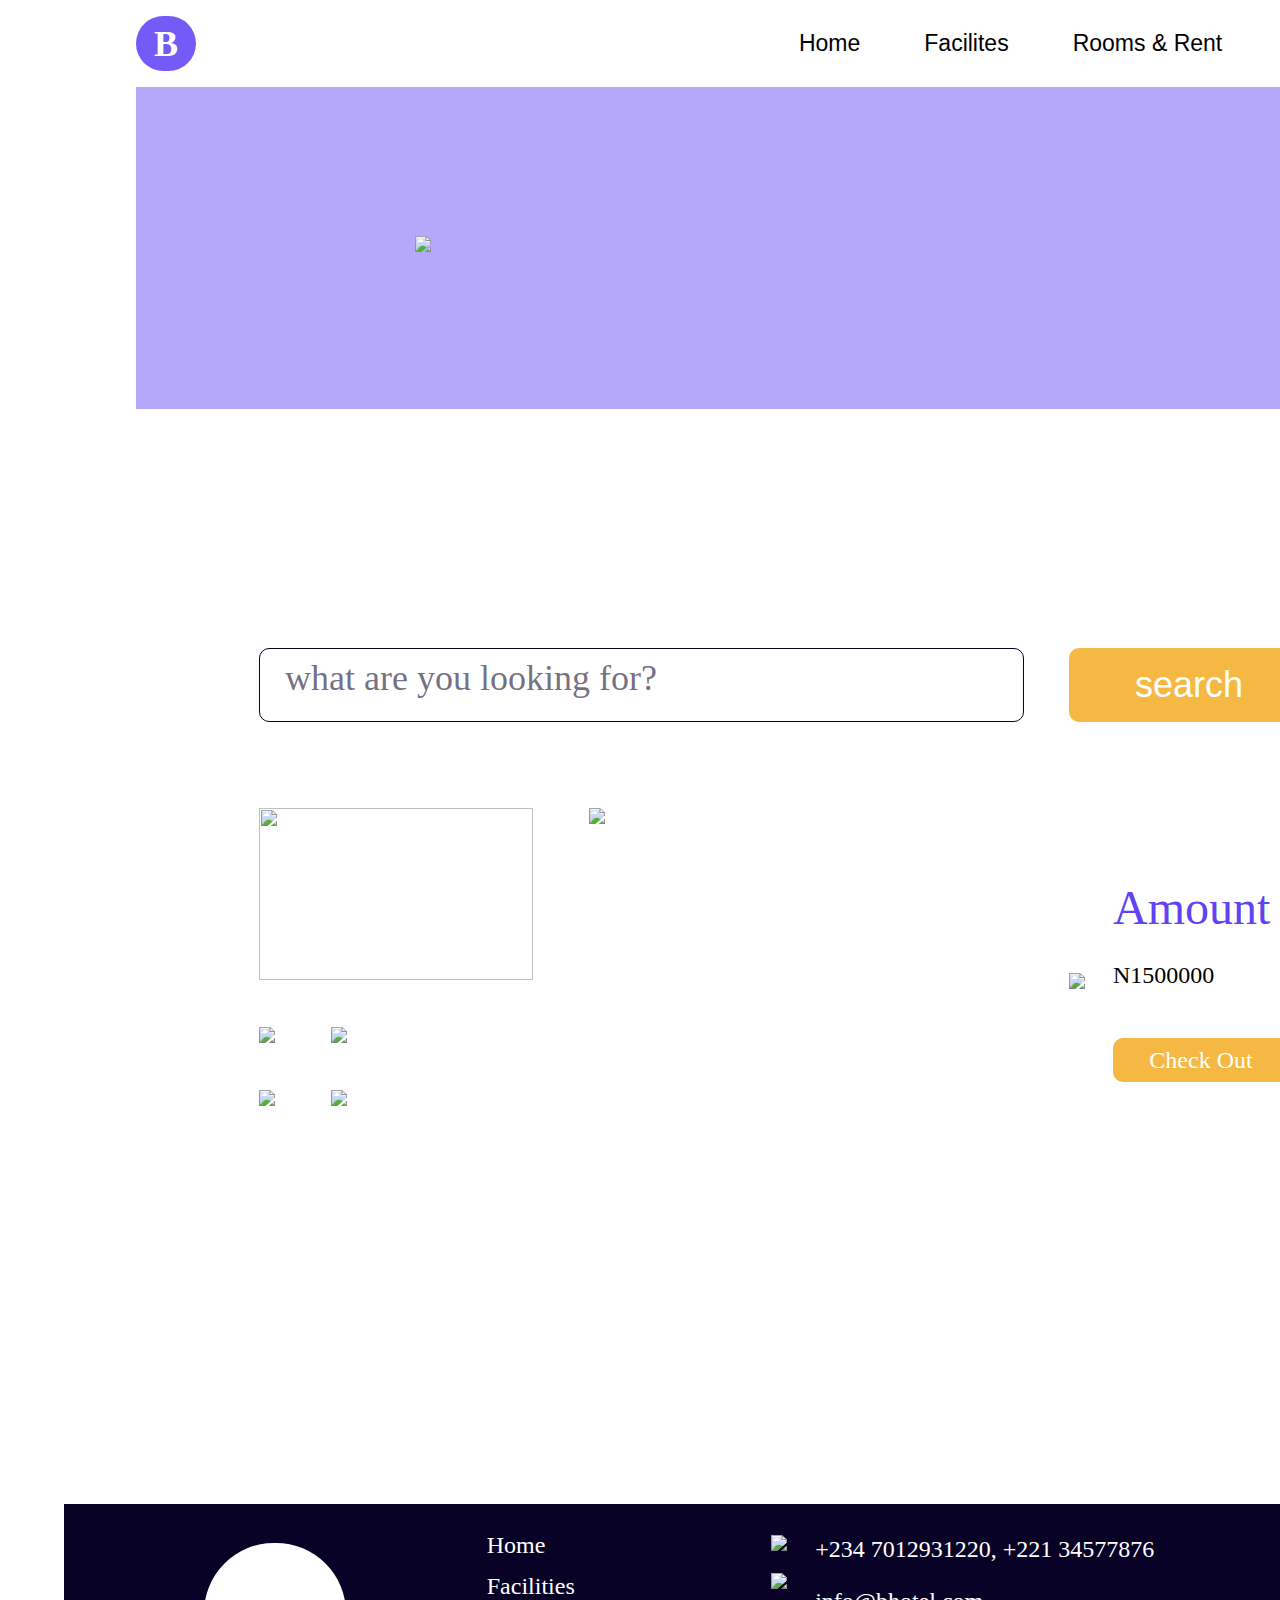
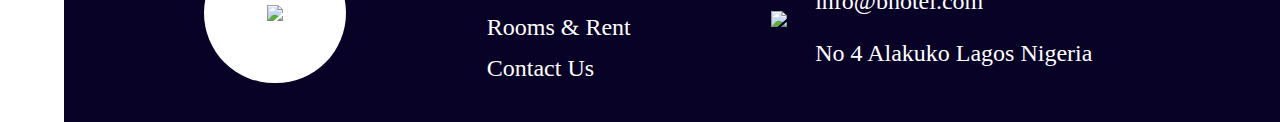
==== roomandrent.html @ f6c44a4b "roomandrent login" ====
<!DOCTYPE html>
<html lang="en">
<head>
    <meta charset="UTF-8">
    <meta name="viewport" content="width=device-width, initial-scale=1.0">
    <title>Fierce Hotel - Home & Rent</title>
    <link rel="stylesheet" type="text/css" href="./assets/css/rooms.css">
</head>
<body>
    <main>
        <div class="wrapper">
			<header class="header-main">
				<div class="header-logo">B</div>
				<div class="hambuger__menu">
					<div class="bar1 bar"></div>
					<div class="bar2 bar"></div>
					<div class="bar3 bar"></div>
				  </div>
				<ul class="header-list">
					<li><a href="/">Home</a></li>
					<li><a class="active" href="facilities.html">Facilites</a></li>
					<li><a href="roomandrent.html">Rooms & Rent</a></li>
					<li><a href="contact.html">Contact Us</a></li>
				</ul>
			</header>

          <div class="purple"></div>
           <img class="first_image" src="https://res.cloudinary.com/michael-2509/image/upload/v1591651424/Classic-Rooms-Accommodation-Dublin_1_flfkm2.png">

        <div class="search">
            <input type="text" name="search here?" placeholder="what are you looking for?">
            <button>search</button>
        </div>

        <div class="group">
            <div class="card">
                <div class="col_1">
                    <img src="https://res.cloudinary.com/michael-2509/image/upload/v1591651424/Classic-Rooms-Accommodation-Dublin_1_flfkm2.png"
                    width="274px" height="172">
                    <img class="second-image" src="https://res.cloudinary.com/michael-2509/image/upload/v1591651422/Hotel-design_1_lruytn.png">
                   
                </div>
                <div class="col_1">
                    <img src="https://res.cloudinary.com/michael-2509/image/upload/v1591651421/hotel-room_1_xorjgh.png">
                    <img class="second-image" src="https://res.cloudinary.com/michael-2509/image/upload/v1591651422/hotel-room-design-compressor_2_remify.png">
                 </div>
                <div class="col_1">
                    <img src="https://res.cloudinary.com/michael-2509/image/upload/v1591651422/73118462_1_zctfvv.png">
                    <img class="second-image" src="https://res.cloudinary.com/michael-2509/image/upload/v1591651423/unnamed_1_h1syjf.png">
                </div>  
            </div>
           
            <img class="bar" src="https://res.cloudinary.com/michael-2509/image/upload/v1591733030/Rectangle_32_puozau.png">
           <div class="amount">
            <p class="amt">Amount</p>
            <p class="cash">N1500000</p>
            <button class="checkout">Check Out</button>
           </div>
        </div>
    </main>

        <footer>
         
            <div class="logo_background">
                <img src="https://res.cloudinary.com/michael-2509/image/upload/v1591656003/B_1_j0e7kl.png">
            </div>

             <div class="list">
                <ul class="home">
                    <li><a href="#">Home</a></li>
                    <li><a href="#">Facilities</a></li>
                    <li><a href="/">Rooms & Rent</a></li>
                    <li><a href="#"> Contact Us</a></li>
                   </ul>
                </div>
          
                <div class="contacts">
                   
                       <div class="contacts_img">
                        <img src="https://res.cloudinary.com/michael-2509/image/upload/v1591663956/Vector_cvyhac.png"> 
                        <img src="https://res.cloudinary.com/michael-2509/image/upload/v1591663954/Vector_1_sakk7z.png"> 
                        <img src="https://res.cloudinary.com/michael-2509/image/upload/v1591663954/Vector_2_mmenqg.png"> 
                       </div>

                    <ul class="contact"> 
                        <li><a href="#">+234 7012931220, +221 34577876</a></Li>
                        <li><a href="#">info@bhotel.com</a></Li>
                        <li><a href="#">No 4 Alakuko Lagos Nigeria</a></Li>    
                   </ul>
                </div>
             
               
              <div class="social">
                <h3>connect with us</h3>
                <div class="social_images" >
                 <a> <img src="https://res.cloudinary.com/michael-2509/image/upload/v1591663955/Vector_3_jmy5rt.png"></a>
                 <a> <img src="https://res.cloudinary.com/michael-2509/image/upload/v1591663955/Vector_4_vanmo1.png"></a>
                ><a> <img src="https://res.cloudinary.com/michael-2509/image/upload/v1591663956/Vector_5_yw9zv8.png"></a>
                </div>
              </div>
        </footer>
   
</body>
</html>
---- assets/css/rooms.css ----
* {
    margin: 0;
    padding: 0;
    -webkit-box-sizing: border-box;
    box-sizing: border-box;
}

li{
    list-style-type: none;
}

a{
    text-decoration: none;
}
body{

width: 90vw;
margin: 0 auto;
}

main{
    position: absolute;
    background:#ffffff;
    width:1440px;
    height: 1503px;
}

.wrapper {
    width: 90%;
    margin: 0 auto;
  }
  
  .wrapper .header-main {
    display: -webkit-box;
    display: -ms-flexbox;
    display: flex;
    -webkit-box-pack: justify;
        -ms-flex-pack: justify;
            justify-content: space-between;
    padding: 1rem 0;
  }
  
  .wrapper .header-main .header-logo {
    width: 60px;
    height: 55px;
    background-color: #745af7;
    border-radius: 50px;
    display: -webkit-box;
    display: -ms-flexbox;
    display: flex;
    -webkit-box-pack: center;
        -ms-flex-pack: center;
            justify-content: center;
    -webkit-box-align: center;
        -ms-flex-align: center;
            align-items: center;
    color: #fff;
    font-weight: 700;
    font-size: 36px;
    line-height: 52px;
    font-family: "Satisfy", cursive;
  }
  
  .wrapper .header-main .header-list {
    display: -webkit-box;
    display: -ms-flexbox;
    display: flex;
    -ms-flex-item-align: center;
        align-self: center;
  }
  
  .wrapper .header-main .header-list li {
    margin: 0 2rem;
    font-size: 23px;
  }
  
  .wrapper .header-main .header-list li a {
    color: #000;
    font-family: "Roboto", sans-serif;
    -webkit-transition: 0.3s ease-in-out all;
    transition: 0.3s ease-in-out all;
  }
  
  .wrapper .header-main .header-list li a:hover {
    border-bottom: 6px solid #745af7;
    opacity: 0.8;
  }

main div.purple{
    position: absolute;
    width: 1440px; 
    height: 322px;
    background: #B5A7FA;
}

main img.first_image{
   position:absolute;
   z-index: 1;
  top: 236px;
  left:351px;
}

main div.search input{
    position:absolute;
    width:765px;
    height:74px;
    top:648px;
    left:195px;
    border: 1px solid #080227;
    box-sizing: border-box;
    border-radius: 10px;
    padding: 25px 25px;
}

main div.search input::placeholder{
font-family: Roboto;
font-size: 36px;
color: rgba(8, 2, 39, 0.59);
}

main div.search button{
    position: absolute;
    width: 240px;
    height: 74px;
    left: 1005px;
    top: 648px;
    background: #F5B943;
    border: 1px  #F5B943;
    border-radius: 10px;
    color:#ffffff;
    font-size:36px;
    outline: none;
}




main div.group{
    position:absolute;
    top:808px;
    left:195px;
    display:flex;
    align-items: center;
 
}

main div.group div.card div.col_1{
   margin-bottom: 43px;
}

main div.group div.card div.col_1 img.second-image{
    position: absolute;
    margin-left: 56px;
}

main div.group img.bar{
    position: absolute;
   left:810px;
}

main div.group div.amount{
    position: absolute;
    left: 854px;
}

main div.group div.amount p.amt{
    font-family: Roboto;
    font-style: normal;
    font-weight: normal;
    font-size: 48px;
    line-height: 56px;
    
    color: #6043F5;
    
}

main div.group div.amount p.cash{
    font-family: Roboto;
    font-style: normal;
    font-weight: normal;
    font-size: 24px;
    line-height: 28px;
    margin-top: 25px;
color: #000000;
}

main div.group div.amount button.checkout{
    width: 176px;
    height: 44px;
    margin-top: 49px;
    background: #F5B943;
border-radius: 10px;
font-family: Roboto;
font-style: normal;
font-weight: normal;
font-size: 24px;
line-height: 28px;
border: 1px  #F5B943;
color: #FFFFFF;
outline: none;
}

footer{
    
    position: relative;
    top: 1504px;
    width: 1440px;
    height: 218px;
    background: #080227;
    display: flex;
    justify-content: space-evenly;
    align-items: center;
}

 footer div.logo_background{
     display: flex;
     align-items: center;
    width: 142px;
height: 140px;
border-radius: 70px;
background: #FFFFFF;
}

footer div.logo_background img{
    display:flex;
    margin: 0 auto;
}

footer div.list ul.home li {
margin-bottom: 13px;
}

footer div.list ul.home li a{
font-family: Roboto;
font-style: normal;
font-weight: normal;
font-size: 24px;
line-height: 28px;
color: #FFFFFF;
}

footer div.contacts{
    display:flex;
    
}

footer div.contacts div.contacts_img{
    display: flex;
    flex-direction: column;
}

footer .contacts .contacts_img img{
    margin-bottom:22px ;
}

footer .contacts .contact li{
   margin-bottom:24px;
}

footer div.contacts ul.contact li a{
font-family: Roboto;
font-style: normal;
font-weight: normal;
font-size: 24px;
line-height: 28px;
margin-left: 28px;
color: #FFFFFF;
}

footer div.social h3{
 font-family: Roboto;
font-style: normal;
font-weight: bold;
font-size: 30px;
line-height: 35px;
margin-top: 0px;
margin-bottom: 28px;
color: #FFFFFF;
position: absolute;
top:26px;
}

footer div.social div.social_img img{
    display:flex;
    flex-direction: row;
    
}
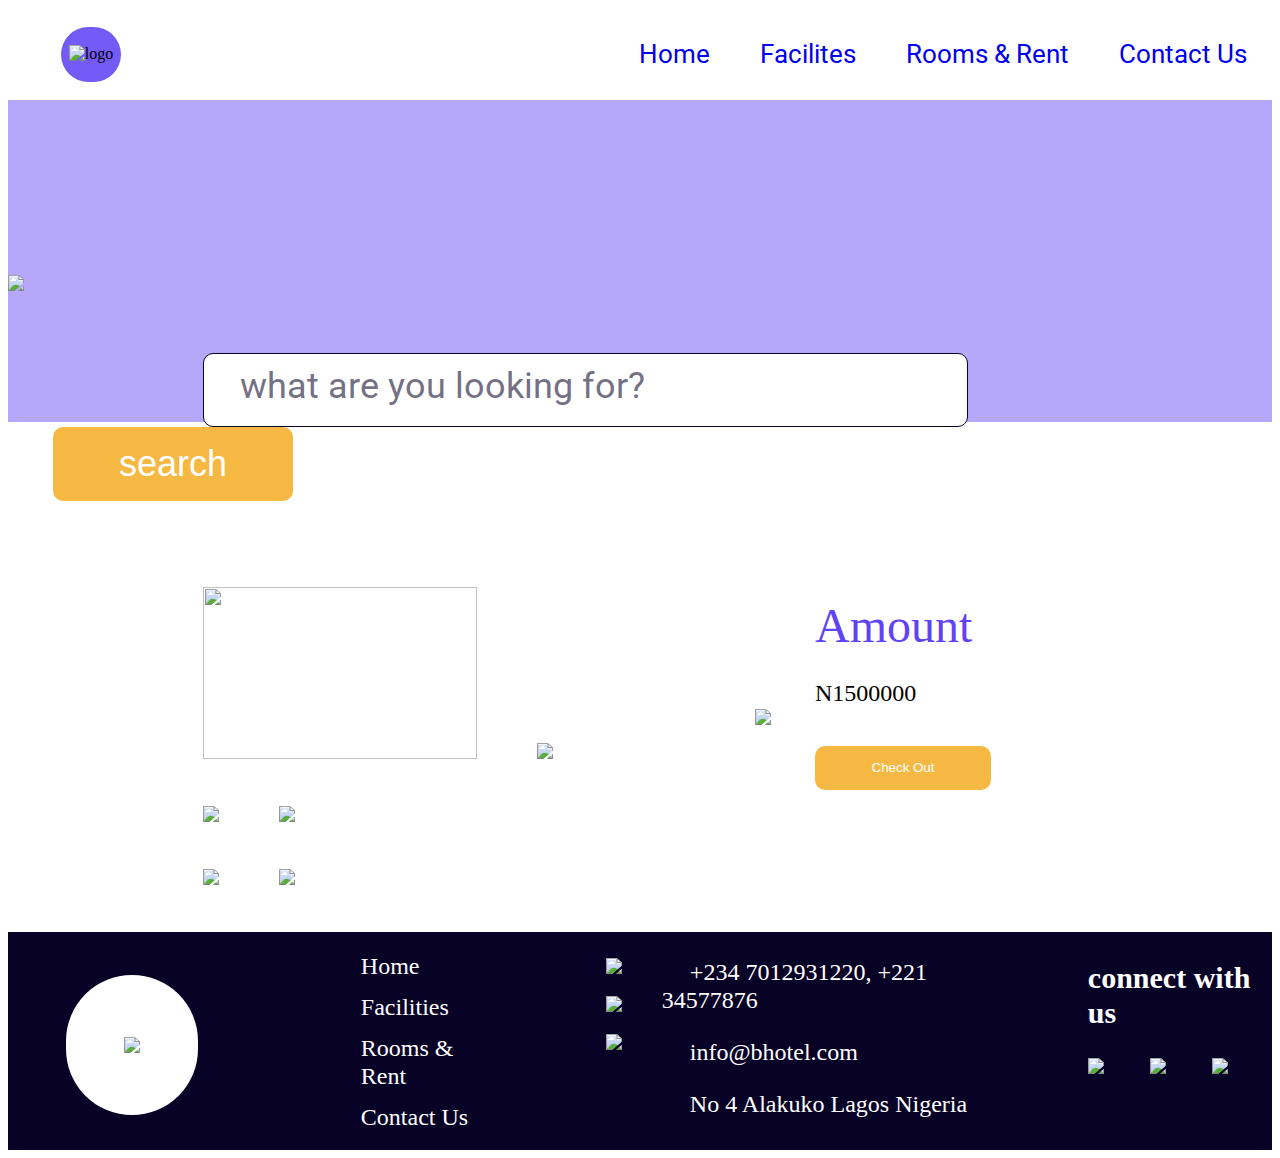
==== commit aa4bdecc: "css styling" ====
--- a/roomandrent.html
+++ b/roomandrent.html
@@ -4,28 +4,32 @@
     <meta charset="UTF-8">
     <meta name="viewport" content="width=device-width, initial-scale=1.0">
     <title>Fierce Hotel - Home & Rent</title>
-    <link rel="stylesheet" type="text/css" href="./assets/css/rooms.css">
+    <link rel="stylesheet" type="text/css" href="./assets/css/rents.css">
 </head>
 <body>
-    <main>
-        <div class="wrapper">
-			<header class="header-main">
-				<div class="header-logo">B</div>
-				<div class="hambuger__menu">
-					<div class="bar1 bar"></div>
-					<div class="bar2 bar"></div>
-					<div class="bar3 bar"></div>
-				  </div>
-				<ul class="header-list">
-					<li><a href="/">Home</a></li>
-					<li><a class="active" href="facilities.html">Facilites</a></li>
-					<li><a href="roomandrent.html">Rooms & Rent</a></li>
-					<li><a href="contact.html">Contact Us</a></li>
-				</ul>
-			</header>
-
-          <div class="purple"></div>
-           <img class="first_image" src="https://res.cloudinary.com/michael-2509/image/upload/v1591651424/Classic-Rooms-Accommodation-Dublin_1_flfkm2.png">
+   <main>
+        <div class="header">
+            
+               <div class="img_background">
+                   <img class="logo" src="https://res.cloudinary.com/michael-2509/image/upload/v1591651420/B_p4dk6d.png" 
+                   alt="logo">
+                </div>
+           
+            
+             
+               <ul class="page">
+                <li><a href="index.html">Home</a></li> 
+                <li><a class="active" href="facilities.html">Facilites</a></li>
+                <li><a href="roomandrent.html">Rooms & Rent</a></li>
+                <li><a href="contact.html">Contact Us</a></li>
+               </ul>
+           </div>
+   
+          <div class="purple_background">
+            <div class="purple"></div>
+            <img class="first_image" src="https://res.cloudinary.com/michael-2509/image/upload/v1591651424/Classic-Rooms-Accommodation-Dublin_1_flfkm2.png">
+          </div>
+          
 
         <div class="search">
             <input type="text" name="search here?" placeholder="what are you looking for?">
@@ -92,11 +96,11 @@
                
               <div class="social">
                 <h3>connect with us</h3>
-                <div class="social_images" >
-                 <a> <img src="https://res.cloudinary.com/michael-2509/image/upload/v1591663955/Vector_3_jmy5rt.png"></a>
-                 <a> <img src="https://res.cloudinary.com/michael-2509/image/upload/v1591663955/Vector_4_vanmo1.png"></a>
-                ><a> <img src="https://res.cloudinary.com/michael-2509/image/upload/v1591663956/Vector_5_yw9zv8.png"></a>
-                </div>
+                  <div class="social_images" >
+                      <a> <img src="https://res.cloudinary.com/michael-2509/image/upload/v1591663955/Vector_3_jmy5rt.png"></a>
+                      <a> <img src="https://res.cloudinary.com/michael-2509/image/upload/v1591663955/Vector_4_vanmo1.png"></a>
+                      <a> <img src="https://res.cloudinary.com/michael-2509/image/upload/v1591663956/Vector_5_yw9zv8.png"></a>
+                   </div>
               </div>
         </footer>
    
--- a/assets/css/rents.css
+++ b/assets/css/rents.css
@@ -0,0 +1,251 @@
+@import url("https://fonts.googleapis.com/css2?family=Roboto&display=swap");
+* {
+    box-sizing:border-box;
+}
+
+li{
+
+}
+
+
+
+body{
+    font-family: roboto 'roboto';
+}
+
+main{
+  
+}
+
+.header{
+    width:100;
+    display:flex;
+    justify-content: space-between;
+    align-items: center;
+}
+
+.header .img_background{
+   background-color: #745AF7;
+   width:60px;
+   height:55px;
+   border-radius: 50px;
+   display: flex;
+   margin-left: 53px;
+  
+}
+
+.header .img_background .logo{
+    margin: auto;
+}
+
+.header .page{
+    display: flex;
+}
+
+.header .page li{
+    font-family: roboto;
+    list-style: none;
+    font-size: 26px;
+    margin: 15px;
+}
+
+.header .page li a{
+    text-decoration: none;
+    padding: 10px 10px;
+}
+
+.purple_bacground{
+   position: relative;
+}
+
+ .purple_background .purple{
+    background: #B5A7FA;
+    height: 322px;
+}
+ 
+img.first_image{
+     display: block;
+     margin: 0 auto;
+     margin-top: -147px;
+ }
+
+ .search{
+     margin-top: 62px;
+ }
+
+ .search input{
+    width: 765px;
+    height: 74px;
+    border: 1px solid #080227;
+    border-radius: 10px;
+    margin-left: 195px;
+    padding: 19px 323px 13px 36px;
+ }
+
+ .search input::placeholder{
+    font-family: Roboto;
+    font-size: 36px;
+    color: rgba(8, 2, 39, 0.59);
+    }
+
+    .search button{
+       width: 240px;
+        height: 74px;
+        margin-left: 45px;
+        margin-right:192px;
+        background-color: #F5B943;
+        border: 1px  #F5B943;
+        border-radius: 10px;
+        color:#ffffff;
+        font-size:36px;
+        outline: none;
+    }
+    
+    .group{
+        display:flex;
+       align-items: center;
+    }
+
+    .group .card{
+        margin-top:86px;
+        margin-left: 195px;
+    }
+
+    .group .card .col_1 {
+          margin-bottom: 43px;
+    } 
+
+    .group .card .col_1 .second-image{
+        margin-left: 56px;
+    }
+
+    .group .bar{
+        margin-left: 202px;
+    }
+
+    .group .amount{
+        margin-top:15px;
+        margin-left: 44px;
+    }
+
+    .group .amount .amt{
+        font-size: 48px;
+        color: #6043F5;
+        line-height: 56px;
+        margin-top: -60px;
+        margin-bottom:25px;
+    }
+
+    .group .amount .cash{
+        font-size: 24px;
+        color: #000000;
+        line-height: 28px;
+        margin-bottom: 39px;
+    }
+
+    .group .amount .checkout{
+        width: 176px;
+        height: 44px;
+        border-radius: 10px;
+        background: #F5B943;
+        line-height: 28px;
+        border: 1px  #F5B943;
+        color: #FFFFFF;
+        outline: none;
+
+    }
+
+    footer{
+        background: #080227;
+        height: 218px;
+        display: flex;
+      align-items: center;
+    }
+
+    
+ footer .logo_background{
+    display: flex;
+    align-items: center;
+    width: 142px;
+    height: 140px;
+    border-radius: 70px;
+     background: #FFFFFF;
+     margin-top: 43px;
+     margin-left: 58px;
+     margin-bottom: 35px;
+}
+
+footer .logo_background img{
+    display:flex;
+    margin: 0 auto;
+}
+
+footer div.list ul.home li {
+    margin-left: 123px;
+    margin-bottom: 13px;
+    list-style: none;
+    }
+
+    footer .list ul.home li a{
+        font-size: 24px;
+        line-height: 28px;
+        color: #FFFFFF;
+        text-decoration: none;
+        }
+
+footer .contacts{
+    display:flex;
+}
+
+footer .contacts .contacts_img{
+    display: flex;
+    flex-direction: column;
+    margin-top: 33px;
+    margin-left: 123px;
+}
+
+footer .contacts .contacts_img img{
+    margin-bottom:22px ;
+}
+ footer .contacts .contact{
+     margin-top: 33px;
+ }
+
+footer .contacts .contact li{
+    margin-bottom:24px;
+   list-style: none;
+}
+
+footer .contacts .contact li a{
+    font-size: 24px;
+    line-height: 28px;
+    margin-left: 28px;
+    margin-bottom:24px;
+    color: #FFFFFF;
+    text-decoration: none;
+    }
+
+    footer .social{
+        margin-top: -45px;
+        margin-left: 98px;
+    }
+
+    footer .social h3{
+       font-weight: bold;
+       font-size: 30px;
+       line-height: 35px;
+       margin-top: 0px;
+       margin-bottom: 28px;
+       color: #FFFFFF;
+      
+       }
+
+       footer .social .social_images{
+           margin-top: 28px;
+       }
+       
+      footer .social .social_images img{
+        margin-right: 42px;
+      }
+       
+        
